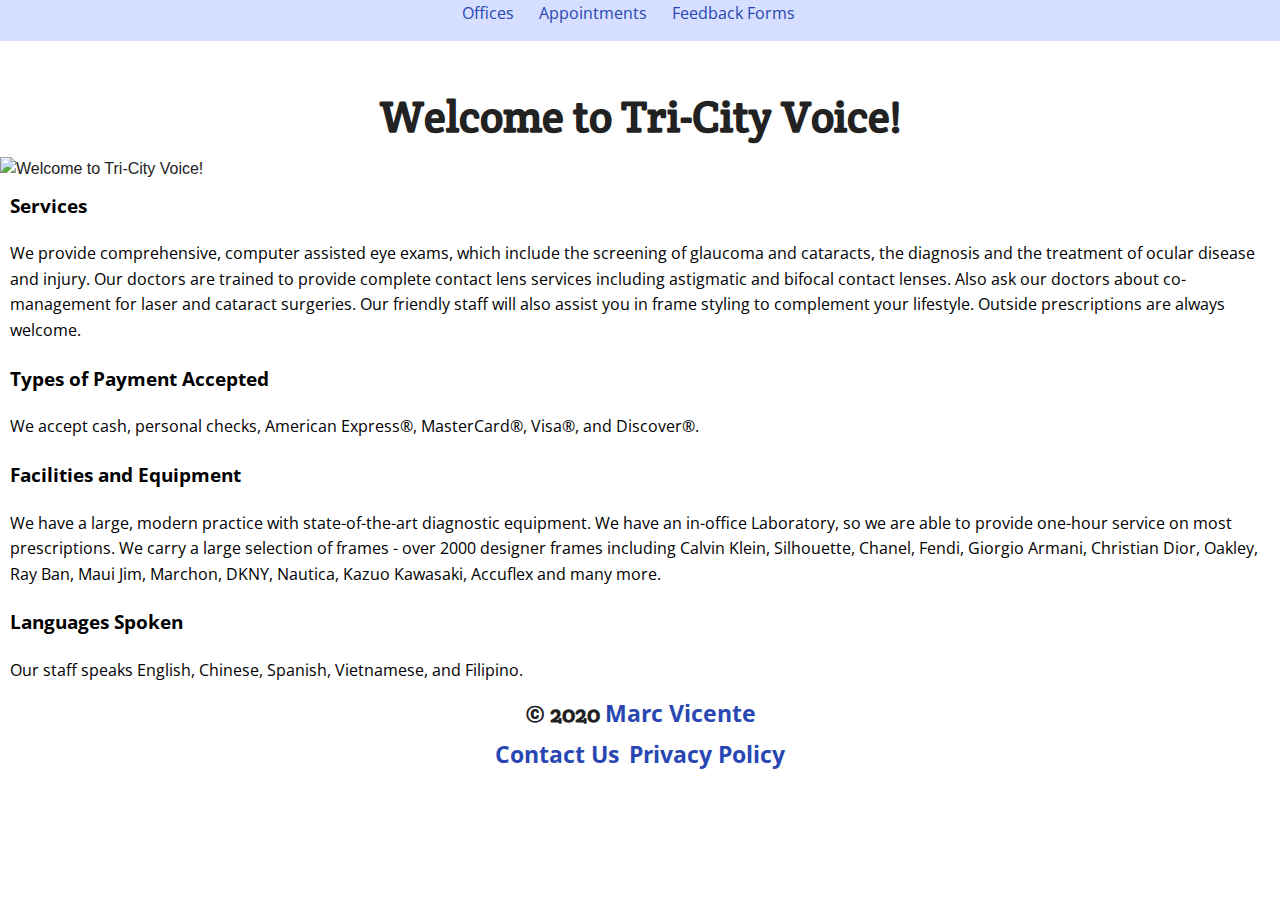
==== index.html @ 312d427d "first run" ====
<!doctype html>
<html class="no-js" lang="en" dir="ltr">
  <head>
    <meta charset="utf-8">
    <meta http-equiv="x-ua-compatible" content="ie=edge">
    <meta name="viewport" content="width=device-width, initial-scale=1.0">
     <meta name="description" content="This is a website made by Marc Vicente. It's currently used as a prototype website for Tri-City Voice.">
    <title>Tri-City Voice</title>
    <link rel="stylesheet" href="css/foundation.css">
    <link rel="stylesheet" href="css/app.css">
    <link rel="stylesheet" href="https://fonts.googleapis.com/css?family=Open+Sans">
<link href="https://fonts.googleapis.com/css?family=Crete+Round" rel="stylesheet">
<script src="https://maps.googleapis.com/maps/api/js?callback=myMap"></script>
<body>

   <div class="top-nav-wrapper">

  <nav class="title-bar">
<!--<img src="img/VF_logo.png" class="put a class from CSS" alt="put a caption here for if the picture does not show."> for images in the code -->
   <a href="index.html"></a>

<ul>
  <li><a href="offices.html">Offices</a></li>
  <li><a href="services.html">Appointments</a></li>
  <li class="dropdown">
    <a href="javascript:void(0)" class="dropbtn">Feedback Forms</a>
    <div class="dropdown-content">
      <a href="general-f.html">General Feedback</a>
      <a href="grievance-f.html">Member Grievance</a>
      <a href="provider-f.html">Provider Feedback</a>
    </div>
  </li>
</ul>
 </nav>
 </div>
<!--Don't edit anything above this line... for the most part. If you do plan on making changes, however, please have Marc check over them before finalizing the page.-->
     
      <h1 class="title-heading">Welcome to Tri-City Voice!</h1>
      <img src="img/indexcover.jpg" alt="Welcome to Tri-City Voice!">
    <p class="bigger">Services</p>
    <p>We provide comprehensive, computer assisted eye exams, which include the screening of glaucoma and cataracts, the diagnosis and the treatment of ocular disease and injury. Our doctors are trained to provide complete contact lens services including astigmatic and bifocal contact lenses. Also ask our doctors about co-management for laser and cataract surgeries. Our friendly staff will also assist you in frame styling to complement your lifestyle. Outside prescriptions are always welcome.</p>
    <p class="bigger">Types of Payment Accepted</p>
    <p>We accept cash, personal checks, American Express&reg;, MasterCard&reg;, Visa&reg;, and Discover&reg;.<br>
      </p>
    <p class="bigger">Facilities and Equipment</p>
        <p>We have a large, modern practice with state-of-the-art diagnostic equipment. We have an in-office Laboratory, so we are able to provide one-hour service on most prescriptions. We carry a large selection of frames - over 2000 designer frames including Calvin Klein, Silhouette, Chanel, Fendi, Giorgio Armani, Christian Dior, Oakley, Ray Ban, Maui Jim, Marchon, DKNY, Nautica, Kazuo Kawasaki, Accuflex and many more.<br>
      </p>
    <p class="bigger">Languages Spoken</p>
      <p>Our staff speaks English, Chinese, Spanish, Vietnamese, and Filipino.</p>


<!--Don't edit anything below this line... for the most part. If you do plan on making changes, however, please have Marc check over them before finalizing the page.-->
       <footer>
 <h4> &copy; 2020 <a href="https://gitmarct.github.io/art3870s17/" target="_blank"> Marc Vicente</a> </h4>
   <h4><a href="contact.html">Contact Us</a> &nbsp;<a href="privacypolicy.html">Privacy Policy</a></h4>
 <!-- This is a temporary footer. If this website is to be actually published through, we're gonna have to remove this. -->
</footer>

    <script src="js/vendor/jquery.js"></script>
    <script src="js/vendor/what-input.js"></script>
    <script src="js/vendor/foundation.js"></script>
    <script src="js/app.js"></script>
  </body>
</html>
---- css/app.css ----
#mainImage {
width:100%;
height:50%;
}

.office {
padding:20px;
}

.main-header {
  text-align: center;
}

ul, li {
display:inline-block;
text-align:center;
}

p.bigger {
font-size: 120%;
font-weight: bold;
}

.title-bar {
width: 100%;
padding:0px;
background: rgba(214, 223, 255, 1);
display:inline-block;
text-align: center;
}

.title-heading {
/*<<<<<<< HEAD*/
margin-top: 45px;
}

.title-heading-m {
margin-top: 55px;
}

.title-heading-p {
margin-top: 35px;
/*=======*/
margin-top: 60px;
>>>>>>> origin/master
}

.awesome {
display: block;
margin: 0 auto;
}

.about{
font-family: 'Crete Round', sans-serif;
}

a, p, li, ul {
font-family: 'Open Sans', sans-serif;
list-style-type: none;
margin: 0;
    padding: 0;
    overflow: hidden;
}

p {
	padding:10px;
  color: #000000;
}
a:link {
  color:#2847B2;
  text-decoration:none;
}
a:hover {
  color: #839FFF;
  text-decoration:none;
}
a:active {
  color: #FFE7A9;
  text-decoration:none;
}
a:visited {
  color: #B29956;
  text-decoration:none;
}

.linkedit {
  margin: auto;
}

header, h1, h2, h3, h4, h5, h6 {
font-family: 'Crete Round', serif;
font-weight: bold;
text-align:center;
}

header {
font-size: 300%;
}

.gutter {
    background-color: #FFFFFF;
 }

script {
text-align:center;
position: absolute;
    top: 0;
    right: 0;
    bottom: 0;
    left: 0;
}

/** CSS for dropdown NAV **/
li {
    float: left;
}

li a, .dropbtn {
    display: inline-block;
    color: white;
    text-align: center;
    padding: 1px 24px 0px 1px;
    text-decoration: none;
}

/* li a:hover, .dropdown:hover .dropbtn {
    background-color: #2847B2;
} */

li.dropdown {
    display: inline-block;
}

.dropdown-content {
    display: none;
    position: absolute;
    background-color: #f9f9f9;
    min-width: 160px;
    box-shadow: 0px 8px 16px 0px rgba(0,0,0,0.2);
    z-index: 1;
}

.dropdown-content a {
    color: #2847B2;
    padding: 8px 12px;
    text-decoration: none;
    display: block;
    text-align: left;
}

.dropdown-content a:hover {
  color: #839FFF;
  text-decoration:none;
}

.dropdown:hover .dropdown-content {
    display: block;
}
/** CSS for dropdown NAV **/
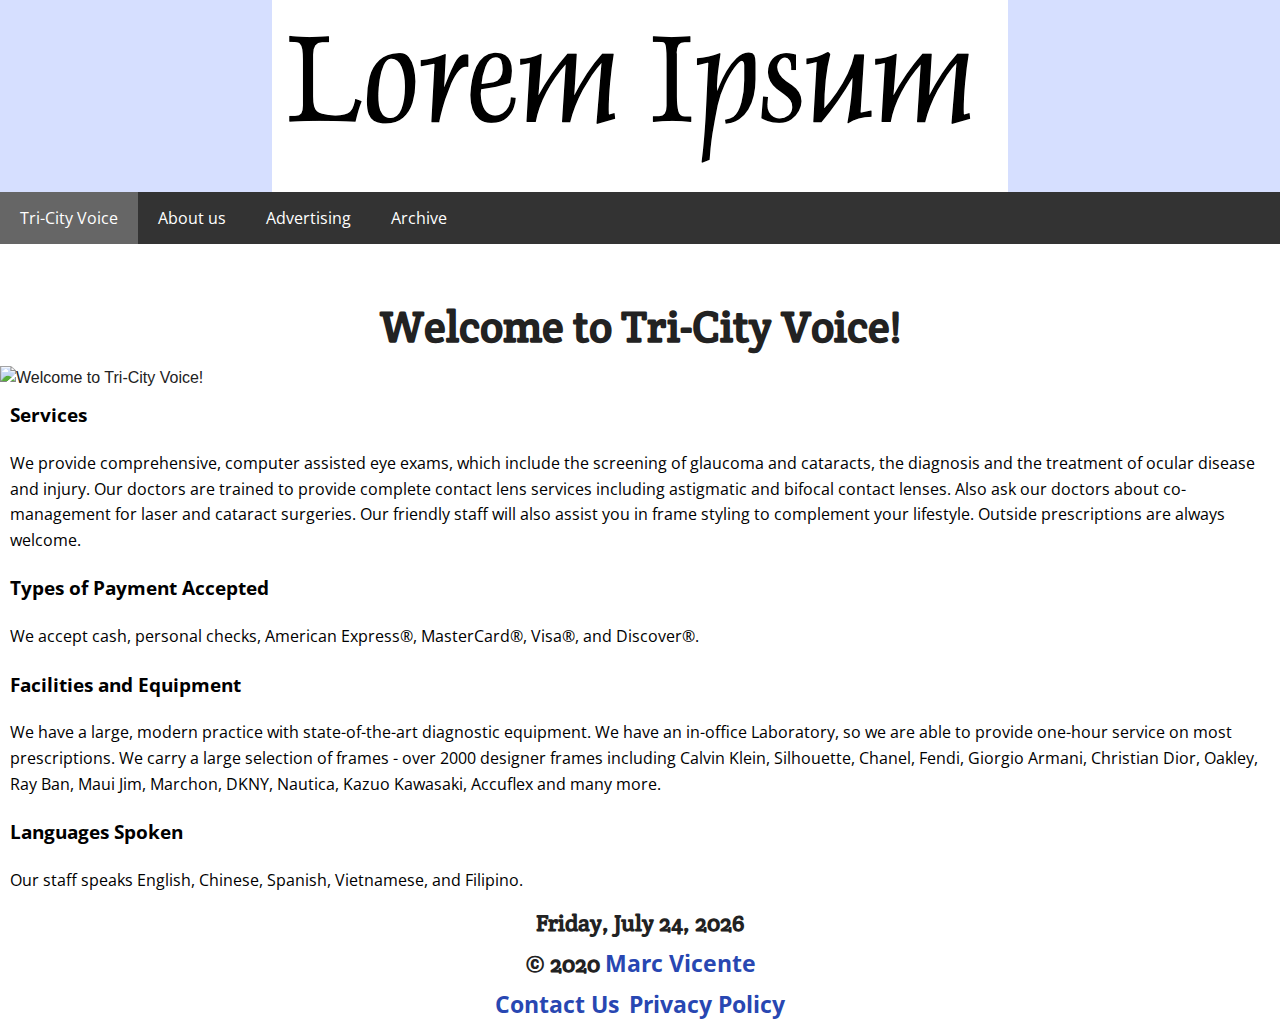
==== commit 9817bb59: "ver 1.2" ====
--- a/index.html
+++ b/index.html
@@ -13,25 +13,153 @@
 <link href="https://fonts.googleapis.com/css?family=Crete+Round" rel="stylesheet">
 <script src="https://maps.googleapis.com/maps/api/js?callback=myMap"></script>
 <body>
-
+<!-- From https://www.w3schools.com/howto/tryit.asp?filename=tryhow_css_example_website -->
+<style>
+* {
+  box-sizing: border-box;
+}
+
+/* Style the body */
+body {
+  font-family: Arial, Helvetica, sans-serif;
+  margin: 0;
+}
+
+/* Header/logo Title */
+.header {
+  padding: 80px;
+  text-align: center;
+  background: #1abc9c;
+  color: white;
+}
+
+/* Increase the font size of the heading */
+.header h1 {
+  font-size: 40px;
+}
+
+/* Sticky navbar - toggles between relative and fixed, depending on the scroll position. It is positioned relative until a given offset position is met in the viewport - then it "sticks" in place (like position:fixed). The sticky value is not supported in IE or Edge 15 and earlier versions. However, for these versions the navbar will inherit default position */
+.navbar {
+  overflow: hidden;
+  background-color: #333;
+  position: sticky;
+  position: -webkit-sticky;
+  top: 0;
+}
+
+/* Style the navigation bar links */
+.navbar a {
+  float: left;
+  display: block;
+  color: white;
+  text-align: center;
+  padding: 14px 20px;
+  text-decoration: none;
+}
+
+
+/* Right-aligned link */
+.navbar a.right {
+  float: right;
+}
+
+/* Change color on hover */
+.navbar a:hover {
+  background-color: #ddd;
+  color: black;
+}
+
+/* Active/current link */
+.navbar a.active {
+  background-color: #666;
+  color: white;
+}
+
+/* Column container */
+.row {  
+  display: -ms-flexbox; /* IE10 */
+  display: flex;
+  -ms-flex-wrap: wrap; /* IE10 */
+  flex-wrap: wrap;
+}
+
+/* Create two unequal columns that sits next to each other */
+/* Sidebar/left column */
+.side {
+  -ms-flex: 30%; /* IE10 */
+  flex: 30%;
+  background-color: #f1f1f1;
+  padding: 20px;
+}
+
+/* Main column */
+.main {   
+  -ms-flex: 70%; /* IE10 */
+  flex: 70%;
+  background-color: white;
+  padding: 20px;
+}
+
+/* Fake image, just for this example */
+.fakeimg {
+  background-color: #aaa;
+  width: 100%;
+  padding: 20px;
+}
+
+/* Footer */
+.footer {
+  padding: 20px;
+  text-align: center;
+  background: #ddd;
+}
+
+/* Responsive layout - when the screen is less than 700px wide, make the two columns stack on top of each other instead of next to each other */
+@media screen and (max-width: 700px) {
+  .row {   
+    flex-direction: column;
+  }
+}
+
+/* Responsive layout - when the screen is less than 400px wide, make the navigation links stack on top of each other instead of next to each other */
+@media screen and (max-width: 400px) {
+  .navbar a {
+    float: none;
+    width: 100%;
+  }
+}
+</style>
    <div class="top-nav-wrapper">
 
   <nav class="title-bar">
 <!--<img src="img/VF_logo.png" class="put a class from CSS" alt="put a caption here for if the picture does not show."> for images in the code -->
-   <a href="index.html"></a>
-
-<ul>
-  <li><a href="offices.html">Offices</a></li>
-  <li><a href="services.html">Appointments</a></li>
-  <li class="dropdown">
-    <a href="javascript:void(0)" class="dropbtn">Feedback Forms</a>
+   <a href="index.html"><img src="img/practice title.png" class="awesome" alt="put a caption here for if the picture does not show."></a>
+<div class="navbar">
+  <a href="#" class="active">Tri-City Voice</a>
+  <a href="#">About us</a>
+  <a href="#">Advertising</a>
+   <li class="dropdown">
+    <a href="javascript:void(0)" class="dropbtn">Archive</a>
     <div class="dropdown-content">
-      <a href="general-f.html">General Feedback</a>
-      <a href="grievance-f.html">Member Grievance</a>
-      <a href="provider-f.html">Provider Feedback</a>
+      <a href="general-f.html">Local</a>
+      <a href="grievance-f.html">Sports</a>
+      <a href="provider-f.html">Home & Gardening</a>
     </div>
   </li>
-</ul>
+</div>
+<!-- Comment for now
+<ul>
+  <li><a href="offices.html">About Us</a></li>
+  <li><a href="services.html">Advertising</a></li>
+  <li class="dropdown">
+    <a href="javascript:void(0)" class="dropbtn">Archive</a>
+    <div class="dropdown-content">
+      <a href="general-f.html">Local</a>
+      <a href="grievance-f.html">Sports</a>
+      <a href="provider-f.html">Home & Gardening</a>
+    </div>
+  </li>
+</ul> -->
  </nav>
  </div>
 <!--Don't edit anything above this line... for the most part. If you do plan on making changes, however, please have Marc check over them before finalizing the page.-->
@@ -52,6 +180,26 @@
 
 <!--Don't edit anything below this line... for the most part. If you do plan on making changes, however, please have Marc check over them before finalizing the page.-->
        <footer>
+       <h4><script type="text/javascript">
+var now = new Date();
+
+var days = new Array('Sunday','Monday','Tuesday','Wednesday','Thursday','Friday','Saturday');
+
+var months = new Array('January','February','March','April','May','June','July','August','September','October','November','December');
+
+var date = ((now.getDate()<10) ? "0" : "")+ now.getDate();
+
+function fourdigits(number)	{
+	return (number < 1000) ? number + 1900 : number;
+								}
+today = 
+		 days[now.getDay()] + ", " +
+         months[now.getMonth()] + " " +
+         date + ", " +
+         (fourdigits(now.getYear())) ;
+
+document.write(today);
+</script><h4>
  <h4> &copy; 2020 <a href="https://gitmarct.github.io/art3870s17/" target="_blank"> Marc Vicente</a> </h4>
    <h4><a href="contact.html">Contact Us</a> &nbsp;<a href="privacypolicy.html">Privacy Policy</a></h4>
  <!-- This is a temporary footer. If this website is to be actually published through, we're gonna have to remove this. -->
--- a/css/app.css
+++ b/css/app.css
@@ -117,7 +117,7 @@
 
 li a, .dropbtn {
     display: inline-block;
-    color: white;
+    color: grey;
     text-align: center;
     padding: 1px 24px 0px 1px;
     text-decoration: none;
@@ -134,7 +134,7 @@
 .dropdown-content {
     display: none;
     position: absolute;
-    background-color: #f9f9f9;
+    background-color: #ddd;
     min-width: 160px;
     box-shadow: 0px 8px 16px 0px rgba(0,0,0,0.2);
     z-index: 1;
@@ -156,4 +156,4 @@
 .dropdown:hover .dropdown-content {
     display: block;
 }
-/** CSS for dropdown NAV **/
+/** CSS for dropdown NAV **/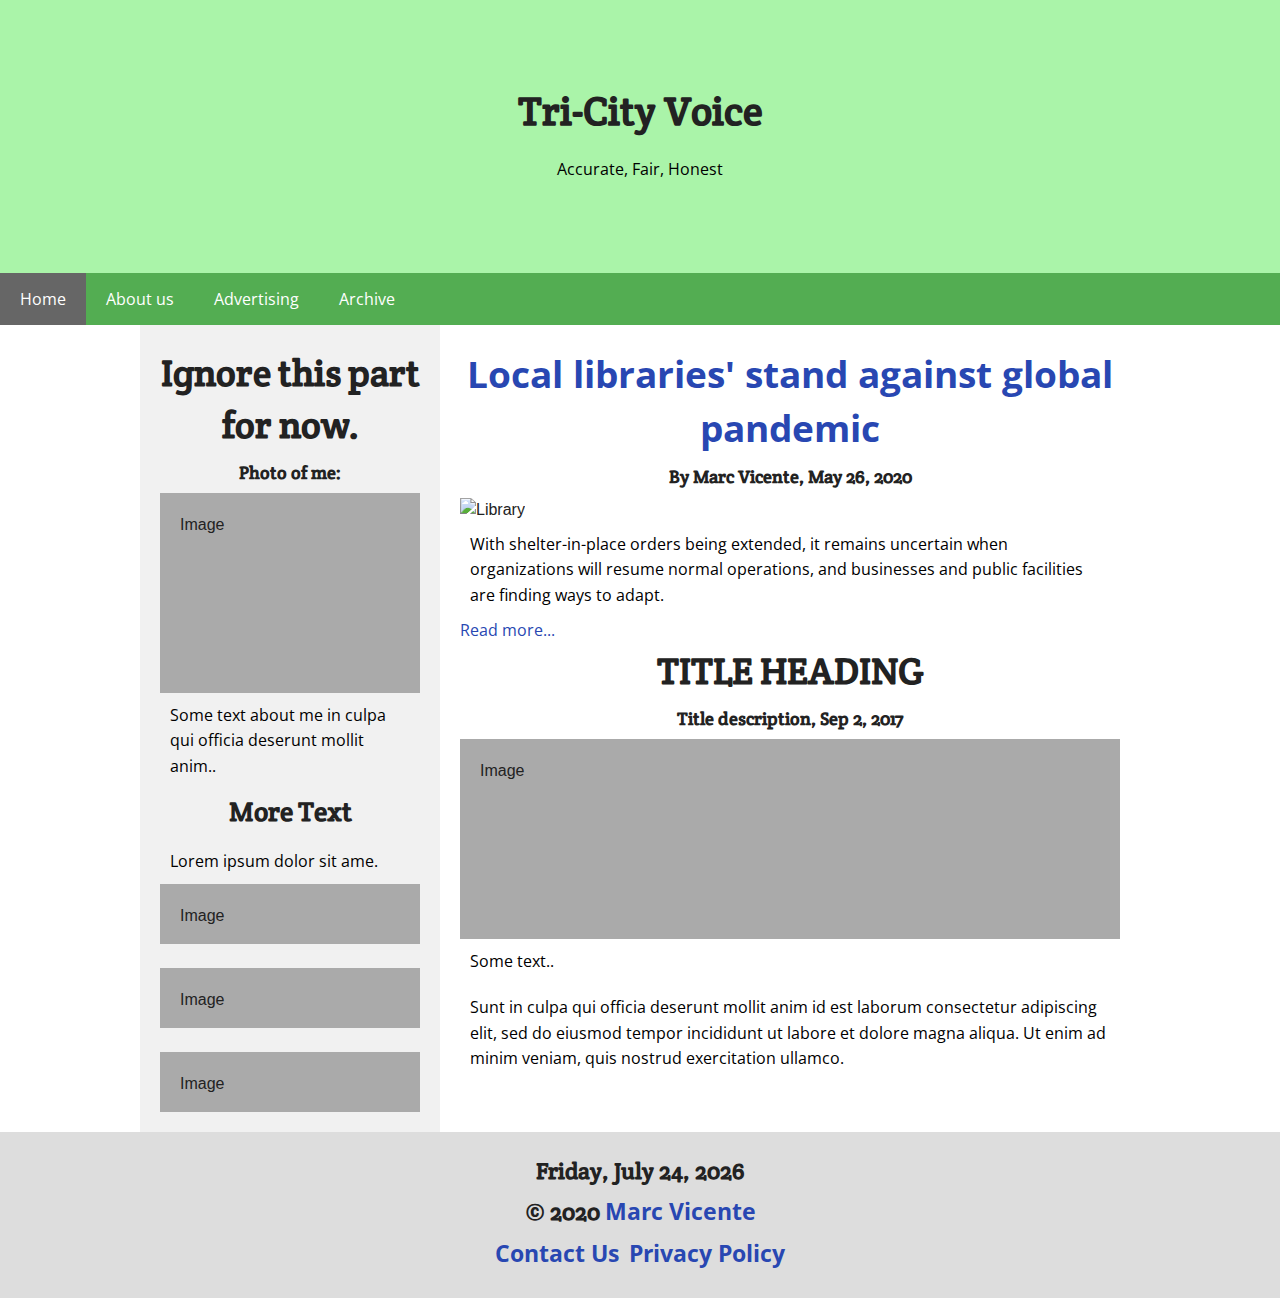
==== commit 18fbc956: "tcv1.3" ====
--- a/index.html
+++ b/index.html
@@ -12,8 +12,6 @@
     <link rel="stylesheet" href="https://fonts.googleapis.com/css?family=Open+Sans">
 <link href="https://fonts.googleapis.com/css?family=Crete+Round" rel="stylesheet">
 <script src="https://maps.googleapis.com/maps/api/js?callback=myMap"></script>
-<body>
-<!-- From https://www.w3schools.com/howto/tryit.asp?filename=tryhow_css_example_website -->
 <style>
 * {
   box-sizing: border-box;
@@ -29,7 +27,7 @@
 .header {
   padding: 80px;
   text-align: center;
-  background: #1abc9c;
+  background: #aaf4a9;
   color: white;
 }
 
@@ -41,7 +39,7 @@
 /* Sticky navbar - toggles between relative and fixed, depending on the scroll position. It is positioned relative until a given offset position is met in the viewport - then it "sticks" in place (like position:fixed). The sticky value is not supported in IE or Edge 15 and earlier versions. However, for these versions the navbar will inherit default position */
 .navbar {
   overflow: hidden;
-  background-color: #333;
+  background-color: #53ad52;
   position: sticky;
   position: -webkit-sticky;
   top: 0;
@@ -65,7 +63,7 @@
 
 /* Change color on hover */
 .navbar a:hover {
-  background-color: #ddd;
+  background-color: #b8b8b8;
   color: black;
 }
 
@@ -129,57 +127,58 @@
   }
 }
 </style>
-   <div class="top-nav-wrapper">
-
-  <nav class="title-bar">
-<!--<img src="img/VF_logo.png" class="put a class from CSS" alt="put a caption here for if the picture does not show."> for images in the code -->
-   <a href="index.html"><img src="img/practice title.png" class="awesome" alt="put a caption here for if the picture does not show."></a>
+</head>
+<body>
+
+<div class="header">
+  <h1>Tri-City Voice</h1>
+  <p>Accurate, Fair, Honest</p>
+</div>
+
 <div class="navbar">
-  <a href="#" class="active">Tri-City Voice</a>
-  <a href="#">About us</a>
+  <a href="index.html" class="active">Home</a>
+  <a href="about.html">About us</a>
   <a href="#">Advertising</a>
    <li class="dropdown">
     <a href="javascript:void(0)" class="dropbtn">Archive</a>
     <div class="dropdown-content">
-      <a href="general-f.html">Local</a>
-      <a href="grievance-f.html">Sports</a>
-      <a href="provider-f.html">Home & Gardening</a>
+      <a href="#">Local</a>
+      <a href="#">Sports</a>
+      <a href="#">Home & Gardening</a>
     </div>
   </li>
 </div>
-<!-- Comment for now
-<ul>
-  <li><a href="offices.html">About Us</a></li>
-  <li><a href="services.html">Advertising</a></li>
-  <li class="dropdown">
-    <a href="javascript:void(0)" class="dropbtn">Archive</a>
-    <div class="dropdown-content">
-      <a href="general-f.html">Local</a>
-      <a href="grievance-f.html">Sports</a>
-      <a href="provider-f.html">Home & Gardening</a>
-    </div>
-  </li>
-</ul> -->
- </nav>
- </div>
-<!--Don't edit anything above this line... for the most part. If you do plan on making changes, however, please have Marc check over them before finalizing the page.-->
-     
-      <h1 class="title-heading">Welcome to Tri-City Voice!</h1>
-      <img src="img/indexcover.jpg" alt="Welcome to Tri-City Voice!">
-    <p class="bigger">Services</p>
-    <p>We provide comprehensive, computer assisted eye exams, which include the screening of glaucoma and cataracts, the diagnosis and the treatment of ocular disease and injury. Our doctors are trained to provide complete contact lens services including astigmatic and bifocal contact lenses. Also ask our doctors about co-management for laser and cataract surgeries. Our friendly staff will also assist you in frame styling to complement your lifestyle. Outside prescriptions are always welcome.</p>
-    <p class="bigger">Types of Payment Accepted</p>
-    <p>We accept cash, personal checks, American Express&reg;, MasterCard&reg;, Visa&reg;, and Discover&reg;.<br>
-      </p>
-    <p class="bigger">Facilities and Equipment</p>
-        <p>We have a large, modern practice with state-of-the-art diagnostic equipment. We have an in-office Laboratory, so we are able to provide one-hour service on most prescriptions. We carry a large selection of frames - over 2000 designer frames including Calvin Klein, Silhouette, Chanel, Fendi, Giorgio Armani, Christian Dior, Oakley, Ray Ban, Maui Jim, Marchon, DKNY, Nautica, Kazuo Kawasaki, Accuflex and many more.<br>
-      </p>
-    <p class="bigger">Languages Spoken</p>
-      <p>Our staff speaks English, Chinese, Spanish, Vietnamese, and Filipino.</p>
-
-
-<!--Don't edit anything below this line... for the most part. If you do plan on making changes, however, please have Marc check over them before finalizing the page.-->
-       <footer>
+<!--Above is the header. Only make changes when everything else changes.-->
+<div class="row">
+  <div class="side">
+    <h2>Ignore this part for now.</h2>
+    <h5>Photo of me:</h5>
+    <div class="fakeimg" style="height:200px;">Image</div>
+    <p>Some text about me in culpa qui officia deserunt mollit anim..</p>
+    <h3>More Text</h3>
+    <p>Lorem ipsum dolor sit ame.</p>
+    <div class="fakeimg" style="height:60px;">Image</div><br>
+    <div class="fakeimg" style="height:60px;">Image</div><br>
+    <div class="fakeimg" style="height:60px;">Image</div>
+  </div>
+  <div class="main">
+    <h2><a href="article1.html"> Local libraries' stand against global pandemic</a></h2>
+    <h5>By Marc Vicente, May 26, 2020</h5>
+    <img src="img/DSC_0766.JPG" alt="Library">
+    <!--style="height:200px;" was the old preset.-->
+    <p>With shelter-in-place orders being extended, it remains uncertain when organizations will resume normal operations, and businesses and public facilities are finding ways to adapt.</p>
+    <a href="article1.html">Read more...</a>
+    <br>
+    <h2>TITLE HEADING</h2>
+    <h5>Title description, Sep 2, 2017</h5>
+    <div class="fakeimg" style="height:200px;">Image</div>
+    <p>Some text..</p>
+    <p>Sunt in culpa qui officia deserunt mollit anim id est laborum consectetur adipiscing elit, sed do eiusmod tempor incididunt ut labore et dolore magna aliqua. Ut enim ad minim veniam, quis nostrud exercitation ullamco.</p>
+  </div>
+</div>
+<!--below is the footer. Only make changes when everything else changes.-->
+<div class="footer">
+
        <h4><script type="text/javascript">
 var now = new Date();
 
@@ -201,10 +200,8 @@
 document.write(today);
 </script><h4>
  <h4> &copy; 2020 <a href="https://gitmarct.github.io/art3870s17/" target="_blank"> Marc Vicente</a> </h4>
-   <h4><a href="contact.html">Contact Us</a> &nbsp;<a href="privacypolicy.html">Privacy Policy</a></h4>
- <!-- This is a temporary footer. If this website is to be actually published through, we're gonna have to remove this. -->
-</footer>
-
+   <h4><a href="#">Contact Us</a> &nbsp;<a href="#">Privacy Policy</a></h4>
+</div>
     <script src="js/vendor/jquery.js"></script>
     <script src="js/vendor/what-input.js"></script>
     <script src="js/vendor/foundation.js"></script>
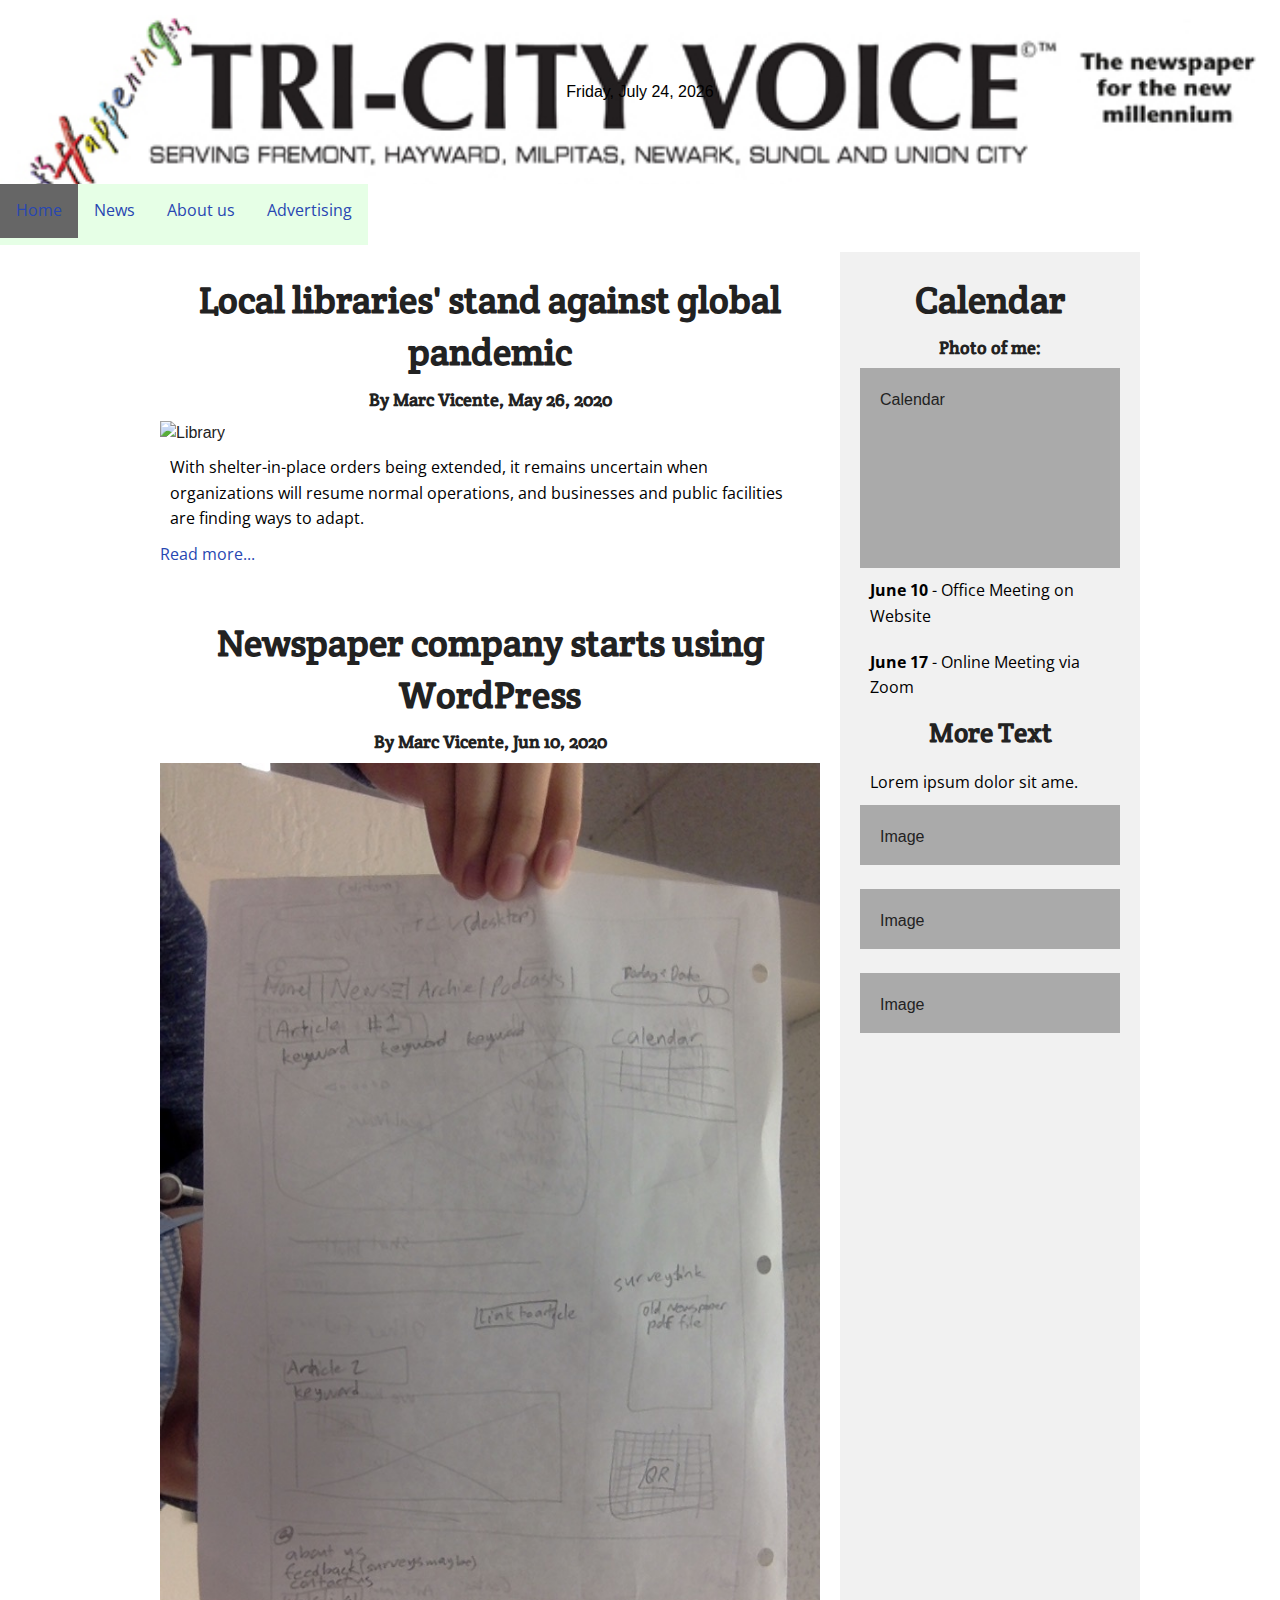
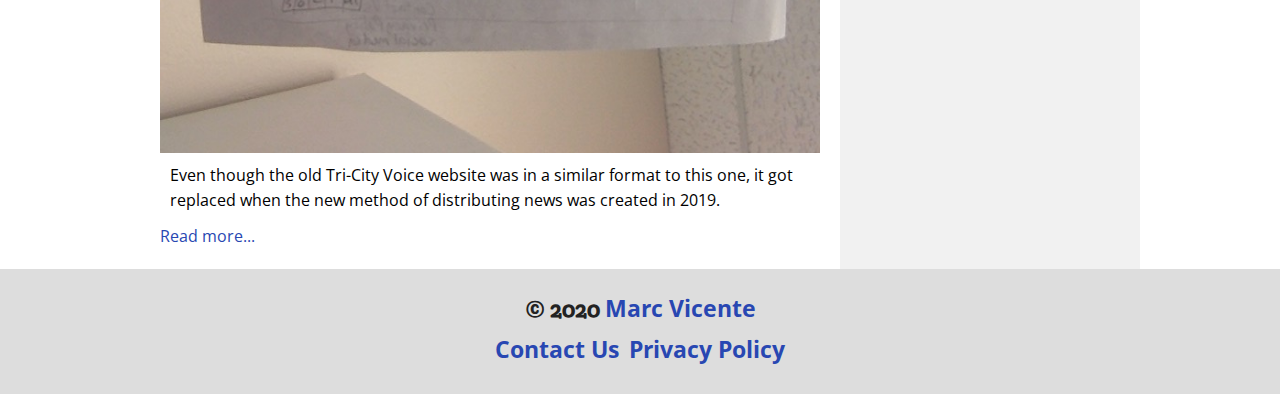
==== commit 20b56aa4: "tcv1.4" ====
--- a/index.html
+++ b/index.html
@@ -27,8 +27,10 @@
 .header {
   padding: 80px;
   text-align: center;
-  background: #aaf4a9;
-  color: white;
+  background: url(img/top.jpg);
+   background-repeat: no-repeat;
+  background-size: cover;
+  color: black;
 }
 
 /* Increase the font size of the heading */
@@ -39,7 +41,7 @@
 /* Sticky navbar - toggles between relative and fixed, depending on the scroll position. It is positioned relative until a given offset position is met in the viewport - then it "sticks" in place (like position:fixed). The sticky value is not supported in IE or Edge 15 and earlier versions. However, for these versions the navbar will inherit default position */
 .navbar {
   overflow: hidden;
-  background-color: #53ad52;
+  background-color: #e6ffe6;
   position: sticky;
   position: -webkit-sticky;
   top: 0;
@@ -49,21 +51,15 @@
 .navbar a {
   float: left;
   display: block;
-  color: white;
+  color: #006b00;
   text-align: center;
   padding: 14px 20px;
   text-decoration: none;
 }
 
-
-/* Right-aligned link */
-.navbar a.right {
-  float: right;
-}
-
 /* Change color on hover */
 .navbar a:hover {
-  background-color: #b8b8b8;
+  background-color: #7aff7a;
   color: black;
 }
 
@@ -131,55 +127,7 @@
 <body>
 
 <div class="header">
-  <h1>Tri-City Voice</h1>
-  <p>Accurate, Fair, Honest</p>
-</div>
-
-<div class="navbar">
-  <a href="index.html" class="active">Home</a>
-  <a href="about.html">About us</a>
-  <a href="#">Advertising</a>
-   <li class="dropdown">
-    <a href="javascript:void(0)" class="dropbtn">Archive</a>
-    <div class="dropdown-content">
-      <a href="#">Local</a>
-      <a href="#">Sports</a>
-      <a href="#">Home & Gardening</a>
-    </div>
-  </li>
-</div>
-<!--Above is the header. Only make changes when everything else changes.-->
-<div class="row">
-  <div class="side">
-    <h2>Ignore this part for now.</h2>
-    <h5>Photo of me:</h5>
-    <div class="fakeimg" style="height:200px;">Image</div>
-    <p>Some text about me in culpa qui officia deserunt mollit anim..</p>
-    <h3>More Text</h3>
-    <p>Lorem ipsum dolor sit ame.</p>
-    <div class="fakeimg" style="height:60px;">Image</div><br>
-    <div class="fakeimg" style="height:60px;">Image</div><br>
-    <div class="fakeimg" style="height:60px;">Image</div>
-  </div>
-  <div class="main">
-    <h2><a href="article1.html"> Local libraries' stand against global pandemic</a></h2>
-    <h5>By Marc Vicente, May 26, 2020</h5>
-    <img src="img/DSC_0766.JPG" alt="Library">
-    <!--style="height:200px;" was the old preset.-->
-    <p>With shelter-in-place orders being extended, it remains uncertain when organizations will resume normal operations, and businesses and public facilities are finding ways to adapt.</p>
-    <a href="article1.html">Read more...</a>
-    <br>
-    <h2>TITLE HEADING</h2>
-    <h5>Title description, Sep 2, 2017</h5>
-    <div class="fakeimg" style="height:200px;">Image</div>
-    <p>Some text..</p>
-    <p>Sunt in culpa qui officia deserunt mollit anim id est laborum consectetur adipiscing elit, sed do eiusmod tempor incididunt ut labore et dolore magna aliqua. Ut enim ad minim veniam, quis nostrud exercitation ullamco.</p>
-  </div>
-</div>
-<!--below is the footer. Only make changes when everything else changes.-->
-<div class="footer">
-
-       <h4><script type="text/javascript">
+<script type="text/javascript">
 var now = new Date();
 
 var days = new Array('Sunday','Monday','Tuesday','Wednesday','Thursday','Friday','Saturday');
@@ -198,7 +146,58 @@
          (fourdigits(now.getYear())) ;
 
 document.write(today);
-</script><h4>
+</script>
+</div>
+
+<!--<div class="navbar">-->
+  <ul>
+  <li><a href="index.html" class="active">Home</a></li>
+    <li class="dropdown">
+    <a href="javascript:void(0)" class="dropbtn">News</a>
+    <div class="dropdown-content">
+      <a href="#">Local</a>
+      <a href="#">Sports</a>
+      <a href="#">Home & Gardening</a>
+    </div>
+  </li>
+  <li><a href="about.html">About us</a></li>
+  <li><a href="#">Advertising</a></li>
+  </ul>
+</div>
+<!--Above is the header. Only make changes when everything else changes.-->
+<div class="row">
+
+  <div class="main">
+    <h2> Local libraries' stand against global pandemic</h2>
+    <h5>By Marc Vicente, May 26, 2020</h5>
+    <img src="img/DSC_0766.JPG" alt="Library">
+    <p>With shelter-in-place orders being extended, it remains uncertain when organizations will resume normal operations, and businesses and public facilities are finding ways to adapt.</p>
+    <a href="article1.html">Read more...</a>
+    <br><br><br>
+    <h2>Newspaper company starts using WordPress</h2>
+    <h5>By Marc Vicente, Jun 10, 2020</h5>
+    <img src="img/screenshot1.jpg" alt="Blueprint">
+    <p>Even though the old Tri-City Voice website was in a similar format to this one, it got replaced when the new method of distributing news was created in 2019.</p>
+    <a href="#">Read more...</a>
+    
+  </div>
+  <!--       Only make changes below this comment when everything else changes.            -->
+   <div class="side">
+    <h2>Calendar</h2>
+    <h5>Photo of me:</h5>
+    <div class="fakeimg" style="height:200px;">Calendar</div>
+    <p><b>June 10</b> - Office Meeting on Website</p>
+    <p><b>June 17</b> - Online Meeting via Zoom</p>
+    <h3>More Text</h3>
+    <p>Lorem ipsum dolor sit ame.</p>
+    <div class="fakeimg" style="height:60px;">Image</div><br>
+    <div class="fakeimg" style="height:60px;">Image</div><br>
+    <div class="fakeimg" style="height:60px;">Image</div>
+  </div>
+</div>
+
+<div class="footer">
+
  <h4> &copy; 2020 <a href="https://gitmarct.github.io/art3870s17/" target="_blank"> Marc Vicente</a> </h4>
    <h4><a href="#">Contact Us</a> &nbsp;<a href="#">Privacy Policy</a></h4>
 </div>
--- a/css/app.css
+++ b/css/app.css
@@ -100,26 +100,37 @@
 .gutter {
     background-color: #FFFFFF;
  }
-
+/*
 script {
-text-align:center;
+text-align: right;
 position: absolute;
     top: 0;
     right: 0;
     bottom: 0;
     left: 0;
+} */
+
+/** CSS for dropdown NAV **/
+ul {
+  list-style-type: none;
+  margin: 0;
+  padding: 0;
+  overflow: hidden;
+  background-color: #e6ffe6;
 }
 
-/** CSS for dropdown NAV **/
 li {
     float: left;
 }
-
+.li a, .active {
+  background-color: #666;
+  color: white;
+}
 li a, .dropbtn {
     display: inline-block;
     color: grey;
     text-align: center;
-    padding: 1px 24px 0px 1px;
+    padding: 14px 16px;
     text-decoration: none;
 }
 
@@ -134,7 +145,7 @@
 .dropdown-content {
     display: none;
     position: absolute;
-    background-color: #ddd;
+    background-color: #e6ffe6;
     min-width: 160px;
     box-shadow: 0px 8px 16px 0px rgba(0,0,0,0.2);
     z-index: 1;
@@ -150,7 +161,6 @@
 
 .dropdown-content a:hover {
   color: #839FFF;
-  text-decoration:none;
 }
 
 .dropdown:hover .dropdown-content {
